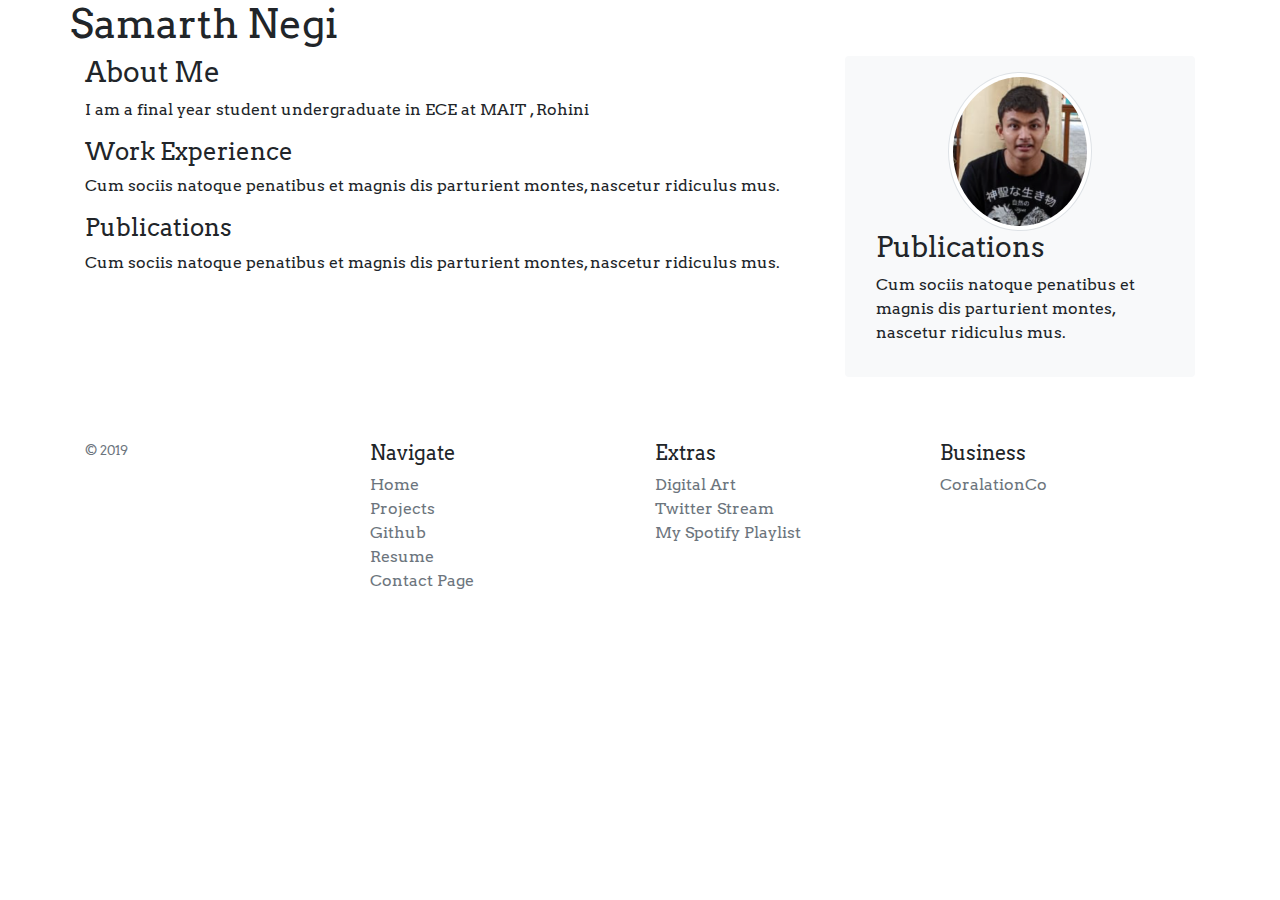
==== index.html @ 9154b00b "phew" ====
<!doctype html>
<html lang="en">
  <head>
    <!-- Required meta tags -->
    <meta charset="utf-8">
    <meta name="viewport" content="width=device-width, initial-scale=1, shrink-to-fit=no">
    

    <!-- Bootstrap CSS -->
    <link rel="stylesheet" href="https://stackpath.bootstrapcdn.com/bootstrap/4.3.1/css/bootstrap.min.css" integrity="sha384-ggOyR0iXCbMQv3Xipma34MD+dH/1fQ784/j6cY/iJTQUOhcWr7x9JvoRxT2MZw1T" crossorigin="anonymous">
    <link href="https://fonts.googleapis.com/css?family=Arvo" rel="stylesheet">

    <link rel = "stylesheet" type = "text/css" href = "myStyle.css" />
    <title>Samarth Negi</title>
  </head>


<body>


    <div class="container-fluid big-logo-row " style="font-family: 'Arvo', serif;">
        <div class="container ">
            <div class="row ">
                <div class="col-xs-12 big-logo-container  ">
                    <h1 class="big-logo ">Samarth Negi</h1>
                </div><!--/.col-xs-12 -->
            </div>
        </div>
    </div>


    <main role="main" class="container" style="font-family: 'Arvo', serif;">
        <div class="row">
           

            <div class="col-md-8 blog-main">
                <div class="blog-post">
                    <!-- <h2 class="blog-post-title">About Me </h2>
                    <p class="blog-post-meta">I am a fourth year Undergraduate </p> -->
                    <h3>About Me</h4>
                    <p>I am a final year student undergraduate in ECE at MAIT , Rohini</p>


                    <h4>Work Experience</h4>
                    <p>Cum sociis natoque penatibus et magnis dis parturient montes, nascetur ridiculus mus.</p>

                    <h4>Publications</h4>
                    <p>Cum sociis natoque penatibus et magnis dis parturient montes, nascetur ridiculus mus.</p>
                    

                </div><!-- /.blog-post -->
    
            </div><!-- /.blog-main -->

            <aside class="col-md-4 blog-sidebar">
                    


                    <div class="p-3 mb-3 bg-light rounded">
                        
                        <div class="container">
                            <div class=" px-0 w-50 p-10  ">
                                <img src="data/me3.png" alt="..." class="img-thumbnail rounded-circle rounded-sm offset-6">
                            </div>
                            <h3>Publications</h3>
                            <p>Cum sociis natoque penatibus et magnis dis parturient montes, nascetur ridiculus mus.</p>
                        </div>   
    
            
       
                    </div>
    
                </aside>
            
    
        </div><!-- /.row -->
      
    </main>

    


    
    <!-- FOOTER -->
    <footer class="container py-5" style="font-family: 'Arvo', serif;">
        <div class="row">
            <div class="col-12 col-md">
                <small class="d-block mb-3 text-muted">© 2019</small>
            </div>

            <div class="col-6 col-md">
                <h5>Navigate</h5>
                <ul class="list-unstyled text-small">
                    <li><a class="text-muted" href="index.html">Home</a></li>
                    <li><a class="text-muted" href="projects.html">Projects</a></li>
                    <li><a class="text-muted" href="https://www.github.com/n-s405" target="_blank">Github</a></li>
                    <li><a class="text-muted" href="https://drive.google.com/open?id=1NEQ6KSeNSk5RZCraysxlmKVfzqJOM5mj" target="_blank">Resume</a></li>
                    <li><a class="text-muted" href="contact.html">Contact Page</a></li>
                </ul>
            </div>

            <div class="col-6 col-md">
                <h5>Extras</h5>
                <ul class="list-unstyled text-small">
                    <li><a class="text-muted" href="art.html">Digital Art</a></li>
                    <li><a class="text-muted" href="twitter.html">Twitter Stream</a></li>
                    <li><a class="text-muted" href="https://open.spotify.com/user/eafv7ce3dunc2yzdkrvmx0qop" target="_blank">My Spotify Playlist</a></li>
                </ul>
            </div>
            <div class="col-6 col-md">
                <h5>Business</h5>
                <ul class="list-unstyled text-small">
                    <li><a class="text-muted" href="#">CoralationCo</a></li>
                </ul>
            </div>

        </div>
    </footer>

  </body>
</html>
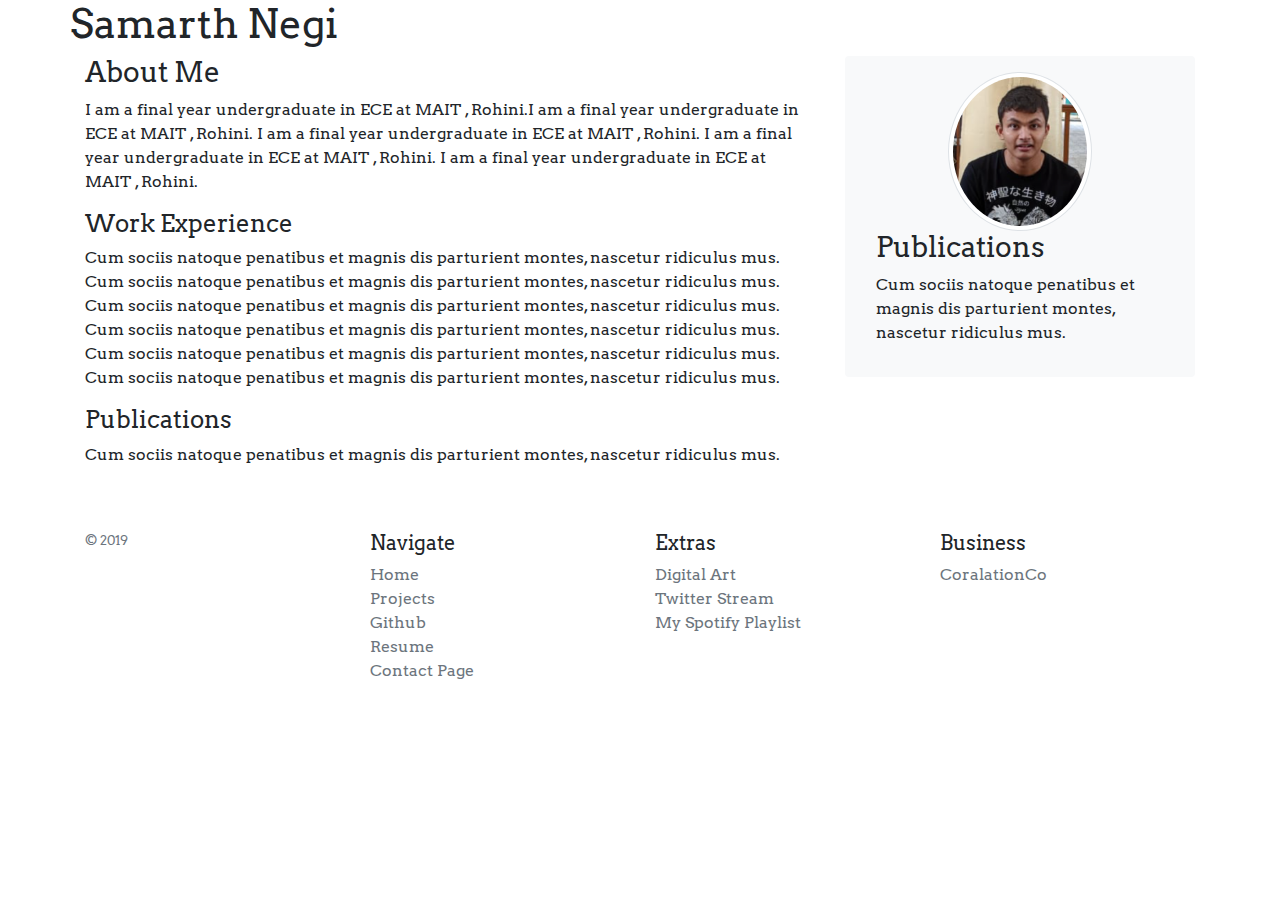
==== commit 570b7148: "puth" ====
--- a/index.html
+++ b/index.html
@@ -10,112 +10,122 @@
     <link rel="stylesheet" href="https://stackpath.bootstrapcdn.com/bootstrap/4.3.1/css/bootstrap.min.css" integrity="sha384-ggOyR0iXCbMQv3Xipma34MD+dH/1fQ784/j6cY/iJTQUOhcWr7x9JvoRxT2MZw1T" crossorigin="anonymous">
     <link href="https://fonts.googleapis.com/css?family=Arvo" rel="stylesheet">
 
-    <link rel = "stylesheet" type = "text/css" href = "myStyle.css" />
+    <link rel = "stylesheet" type = "text/css" href = "style.css" />
     <title>Samarth Negi</title>
   </head>
 
 
-<body>
+    <body>
+        <div class="bg">
+
+            <div class="container-fluid big-logo-row " style="font-family: 'Arvo', serif;">
+                <div class="container ">
+                    <div class="row ">
+                        <div class="col-xs-12 big-logo-container  ">
+                            <h1 class="big-logo ">Samarth Negi</h1>
+                        </div><!--/.col-xs-12 -->
+                    </div>
+                </div>
+            </div>
 
 
-    <div class="container-fluid big-logo-row " style="font-family: 'Arvo', serif;">
-        <div class="container ">
-            <div class="row ">
-                <div class="col-xs-12 big-logo-container  ">
-                    <h1 class="big-logo ">Samarth Negi</h1>
-                </div><!--/.col-xs-12 -->
-            </div>
-        </div>
-    </div>
+            <main role="main" class="container" style="font-family: 'Arvo', serif;">
+                <div class="row">
+                
+
+                    <div class="col-md-8 blog-main">
+                        <div class="blog-post">
+                            <!-- <h2 class="blog-post-title">About Me </h2>
+                            <p class="blog-post-meta">I am a fourth year Undergraduate </p> -->
+                            <h3>About Me</h4>
+                            <p>I am a final year undergraduate in ECE at MAIT , Rohini.I am a final year undergraduate in ECE at MAIT , Rohini.
+                                    I am a final year undergraduate in ECE at MAIT , Rohini.
+                                    I am a final year undergraduate in ECE at MAIT , Rohini.
+                                    I am a final year undergraduate in ECE at MAIT , Rohini.
+                            </p>
 
 
-    <main role="main" class="container" style="font-family: 'Arvo', serif;">
-        <div class="row">
-           
+                            <h4>Work Experience</h4>
+                            <p>Cum sociis natoque penatibus et magnis dis parturient montes, nascetur ridiculus mus.
+                                    Cum sociis natoque penatibus et magnis dis parturient montes, nascetur ridiculus mus.
+                                    Cum sociis natoque penatibus et magnis dis parturient montes, nascetur ridiculus mus.
+                                    Cum sociis natoque penatibus et magnis dis parturient montes, nascetur ridiculus mus.
+                                    Cum sociis natoque penatibus et magnis dis parturient montes, nascetur ridiculus mus.
+                                    Cum sociis natoque penatibus et magnis dis parturient montes, nascetur ridiculus mus.
+                            </p>
 
-            <div class="col-md-8 blog-main">
-                <div class="blog-post">
-                    <!-- <h2 class="blog-post-title">About Me </h2>
-                    <p class="blog-post-meta">I am a fourth year Undergraduate </p> -->
-                    <h3>About Me</h4>
-                    <p>I am a final year student undergraduate in ECE at MAIT , Rohini</p>
+                            <h4>Publications</h4>
+                            <p>Cum sociis natoque penatibus et magnis dis parturient montes, nascetur ridiculus mus.</p>
+                            
+
+                        </div><!-- /.blog-post -->
+            
+                    </div><!-- /.blog-main -->
+
+                    <aside class="col-md-4 blog-sidebar">
+                            
 
 
-                    <h4>Work Experience</h4>
-                    <p>Cum sociis natoque penatibus et magnis dis parturient montes, nascetur ridiculus mus.</p>
+                            <div class="p-3 mb-3 bg-light rounded">
+                                
+                                <div class="container">
+                                    <div class=" px-0 w-50 p-10  ">
+                                        <img src="data/me3.png" alt="..." class="img-thumbnail rounded-circle rounded-sm offset-6">
+                                    </div>
+                                    <h3>Publications</h3>
+                                    <p>Cum sociis natoque penatibus et magnis dis parturient montes, nascetur ridiculus mus.</p>
+                                </div>   
+            
+                    
+            
+                            </div>
+            
+                        </aside>
+                    
+            
+                </div><!-- /.row -->
+            
+            </main>
 
-                    <h4>Publications</h4>
-                    <p>Cum sociis natoque penatibus et magnis dis parturient montes, nascetur ridiculus mus.</p>
-                    
-
-                </div><!-- /.blog-post -->
-    
-            </div><!-- /.blog-main -->
-
-            <aside class="col-md-4 blog-sidebar">
-                    
+            
 
 
-                    <div class="p-3 mb-3 bg-light rounded">
-                        
-                        <div class="container">
-                            <div class=" px-0 w-50 p-10  ">
-                                <img src="data/me3.png" alt="..." class="img-thumbnail rounded-circle rounded-sm offset-6">
-                            </div>
-                            <h3>Publications</h3>
-                            <p>Cum sociis natoque penatibus et magnis dis parturient montes, nascetur ridiculus mus.</p>
-                        </div>   
-    
             
-       
+            <!-- FOOTER -->
+            <footer class="container py-5" style="font-family: 'Arvo', serif;">
+                <div class="row">
+                    <div class="col-12 col-md">
+                        <small class="d-block mb-3 text-muted">© 2019</small>
                     </div>
-    
-                </aside>
-            
-    
-        </div><!-- /.row -->
-      
-    </main>
 
-    
+                    <div class="col-6 col-md">
+                        <h5>Navigate</h5>
+                        <ul class="list-unstyled text-small">
+                            <li><a class="text-muted" href="index.html">Home</a></li>
+                            <li><a class="text-muted" href="projects.html">Projects</a></li>
+                            <li><a class="text-muted" href="https://www.github.com/n-s405" target="_blank">Github</a></li>
+                            <li><a class="text-muted" href="https://drive.google.com/open?id=1NEQ6KSeNSk5RZCraysxlmKVfzqJOM5mj" target="_blank">Resume</a></li>
+                            <li><a class="text-muted" href="contact.html">Contact Page</a></li>
+                        </ul>
+                    </div>
 
+                    <div class="col-6 col-md">
+                        <h5>Extras</h5>
+                        <ul class="list-unstyled text-small">
+                            <li><a class="text-muted" href="art.html">Digital Art</a></li>
+                            <li><a class="text-muted" href="twitter.html">Twitter Stream</a></li>
+                            <li><a class="text-muted" href="https://open.spotify.com/user/eafv7ce3dunc2yzdkrvmx0qop" target="_blank">My Spotify Playlist</a></li>
+                        </ul>
+                    </div>
+                    <div class="col-6 col-md">
+                        <h5>Business</h5>
+                        <ul class="list-unstyled text-small">
+                            <li><a class="text-muted" href="#">CoralationCo</a></li>
+                        </ul>
+                    </div>
 
-    
-    <!-- FOOTER -->
-    <footer class="container py-5" style="font-family: 'Arvo', serif;">
-        <div class="row">
-            <div class="col-12 col-md">
-                <small class="d-block mb-3 text-muted">© 2019</small>
-            </div>
-
-            <div class="col-6 col-md">
-                <h5>Navigate</h5>
-                <ul class="list-unstyled text-small">
-                    <li><a class="text-muted" href="index.html">Home</a></li>
-                    <li><a class="text-muted" href="projects.html">Projects</a></li>
-                    <li><a class="text-muted" href="https://www.github.com/n-s405" target="_blank">Github</a></li>
-                    <li><a class="text-muted" href="https://drive.google.com/open?id=1NEQ6KSeNSk5RZCraysxlmKVfzqJOM5mj" target="_blank">Resume</a></li>
-                    <li><a class="text-muted" href="contact.html">Contact Page</a></li>
-                </ul>
-            </div>
-
-            <div class="col-6 col-md">
-                <h5>Extras</h5>
-                <ul class="list-unstyled text-small">
-                    <li><a class="text-muted" href="art.html">Digital Art</a></li>
-                    <li><a class="text-muted" href="twitter.html">Twitter Stream</a></li>
-                    <li><a class="text-muted" href="https://open.spotify.com/user/eafv7ce3dunc2yzdkrvmx0qop" target="_blank">My Spotify Playlist</a></li>
-                </ul>
-            </div>
-            <div class="col-6 col-md">
-                <h5>Business</h5>
-                <ul class="list-unstyled text-small">
-                    <li><a class="text-muted" href="#">CoralationCo</a></li>
-                </ul>
-            </div>
-
+                </div>
+            </footer>
         </div>
-    </footer>
-
-  </body>
+    </body>
 </html>--- a/style.css
+++ b/style.css
@@ -0,0 +1,22 @@
+.img-fluid {
+    max-width: 30%;
+    height: auto;
+  }
+
+
+body, html {
+    height: 100%;
+  }
+
+.bg {
+    /* The image used */
+    background-image: url("data/test07.jpg");
+  
+    /* Full height */
+    height: 100%;
+  
+    /* Center and scale the image nicely */
+    background-position: center;
+    background-repeat: no-repeat;
+    background-size: cover;
+  }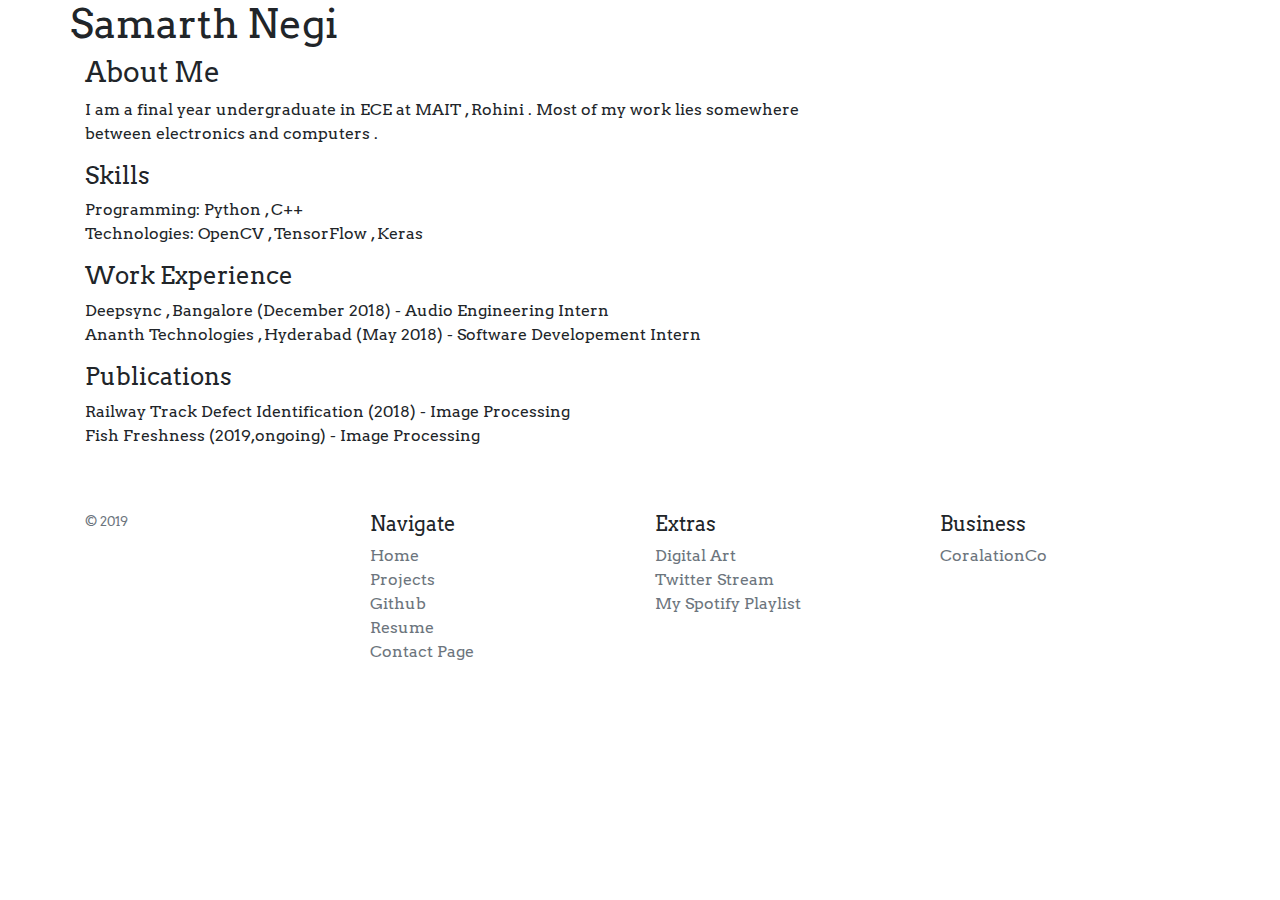
==== commit fb7bb5f9: "who" ====
--- a/index.html
+++ b/index.html
@@ -38,31 +38,30 @@
                             <!-- <h2 class="blog-post-title">About Me </h2>
                             <p class="blog-post-meta">I am a fourth year Undergraduate </p> -->
                             <h3>About Me</h4>
-                            <p>I am a final year undergraduate in ECE at MAIT , Rohini.I am a final year undergraduate in ECE at MAIT , Rohini.
-                                    I am a final year undergraduate in ECE at MAIT , Rohini.
-                                    I am a final year undergraduate in ECE at MAIT , Rohini.
-                                    I am a final year undergraduate in ECE at MAIT , Rohini.
+                            <p>I am a final year undergraduate in ECE at MAIT , Rohini . Most of my work lies somewhere between electronics and computers .  
+                               
+                            <h4>Skills</h4>
+                            <p> Programming: Python , C++</br>
+                                Technologies: OpenCV , TensorFlow , Keras
+                            </p>
+                            
+                            <h4>Work Experience</h4>
+                            <p> Deepsync , Bangalore (December 2018) - Audio Engineering Intern</br>
+                                Ananth Technologies , Hyderabad (May 2018) - Software Developement Intern
                             </p>
 
 
-                            <h4>Work Experience</h4>
-                            <p>Cum sociis natoque penatibus et magnis dis parturient montes, nascetur ridiculus mus.
-                                    Cum sociis natoque penatibus et magnis dis parturient montes, nascetur ridiculus mus.
-                                    Cum sociis natoque penatibus et magnis dis parturient montes, nascetur ridiculus mus.
-                                    Cum sociis natoque penatibus et magnis dis parturient montes, nascetur ridiculus mus.
-                                    Cum sociis natoque penatibus et magnis dis parturient montes, nascetur ridiculus mus.
-                                    Cum sociis natoque penatibus et magnis dis parturient montes, nascetur ridiculus mus.
+                            <h4>Publications</h4>
+                            <p> Railway Track Defect Identification (2018) - Image Processing </br>
+                                Fish Freshness (2019,ongoing) - Image Processing 
                             </p>
-
-                            <h4>Publications</h4>
-                            <p>Cum sociis natoque penatibus et magnis dis parturient montes, nascetur ridiculus mus.</p>
                             
 
                         </div><!-- /.blog-post -->
             
                     </div><!-- /.blog-main -->
 
-                    <aside class="col-md-4 blog-sidebar">
+                    <!-- <aside class="col-md-4 blog-sidebar">
                             
 
 
@@ -72,8 +71,13 @@
                                     <div class=" px-0 w-50 p-10  ">
                                         <img src="data/me3.png" alt="..." class="img-thumbnail rounded-circle rounded-sm offset-6">
                                     </div>
-                                    <h3>Publications</h3>
-                                    <p>Cum sociis natoque penatibus et magnis dis parturient montes, nascetur ridiculus mus.</p>
+                                    <p class="offset-4"></br>Delhi , India</p>
+                                    <p class="offset-1" style="padding-top : 0px">negi.samarth405@gmail.com</p>
+                                    <p class="offset-3" style="padding-top : 0px">twitter.com/n_s_405</p>
+
+
+                                    
+
                                 </div>   
             
                     
@@ -82,7 +86,7 @@
             
                         </aside>
                     
-            
+             -->
                 </div><!-- /.row -->
             
             </main>
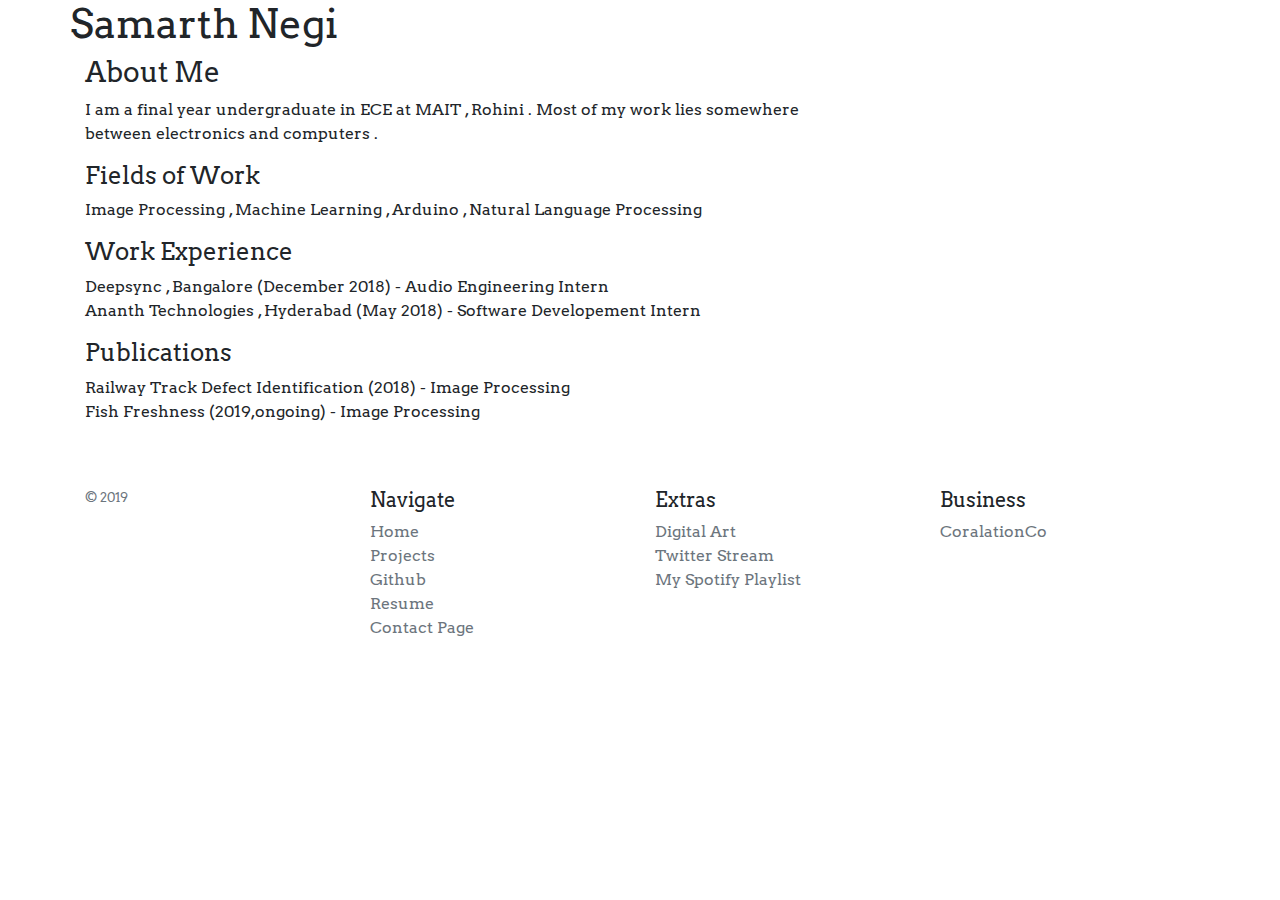
==== commit d2e13142: "k" ====
--- a/index.html
+++ b/index.html
@@ -40,9 +40,8 @@
                             <h3>About Me</h4>
                             <p>I am a final year undergraduate in ECE at MAIT , Rohini . Most of my work lies somewhere between electronics and computers .  
                                
-                            <h4>Skills</h4>
-                            <p> Programming: Python , C++</br>
-                                Technologies: OpenCV , TensorFlow , Keras
+                            <h4>Fields of Work</h4>
+                            <p> Image Processing , Machine Learning , Arduino , Natural Language Processing 
                             </p>
                             
                             <h4>Work Experience</h4>
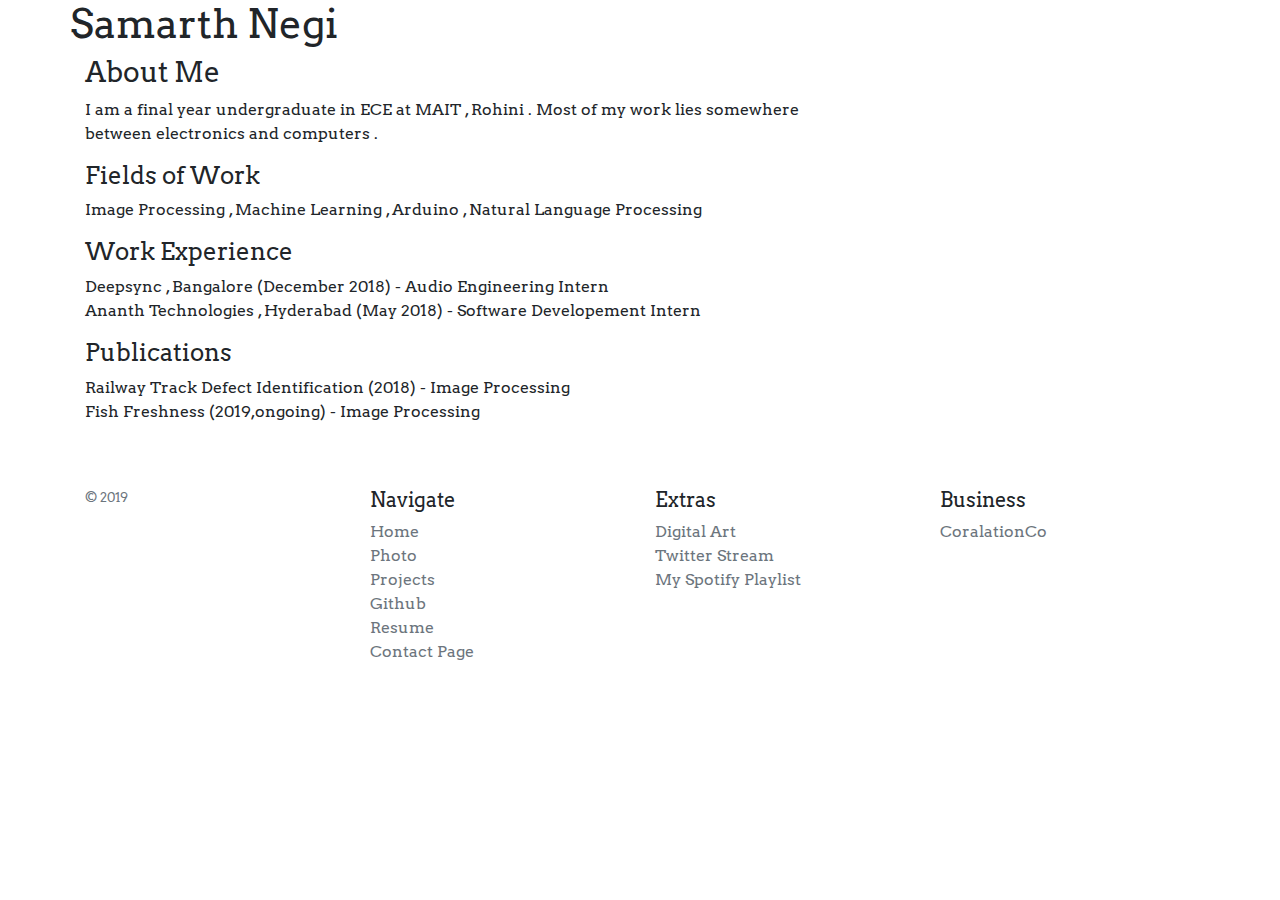
==== commit d94d5b63: "Update index.html" ====
--- a/index.html
+++ b/index.html
@@ -105,9 +105,10 @@
                         <h5>Navigate</h5>
                         <ul class="list-unstyled text-small">
                             <li><a class="text-muted" href="index.html">Home</a></li>
+                            <li><a class="text-muted" href="demo.png">Photo</a></li>
                             <li><a class="text-muted" href="projects.html">Projects</a></li>
                             <li><a class="text-muted" href="https://www.github.com/n-s405" target="_blank">Github</a></li>
-                            <li><a class="text-muted" href="https://drive.google.com/open?id=1NEQ6KSeNSk5RZCraysxlmKVfzqJOM5mj" target="_blank">Resume</a></li>
+                            <li><a class="text-muted" href="https://drive.google.com/open?id=1nAuL5110ddOOWUDB8qylivJ7b6nEta02" target="_blank">Resume</a></li>
                             <li><a class="text-muted" href="contact.html">Contact Page</a></li>
                         </ul>
                     </div>
@@ -131,4 +132,4 @@
             </footer>
         </div>
     </body>
-</html>+</html>
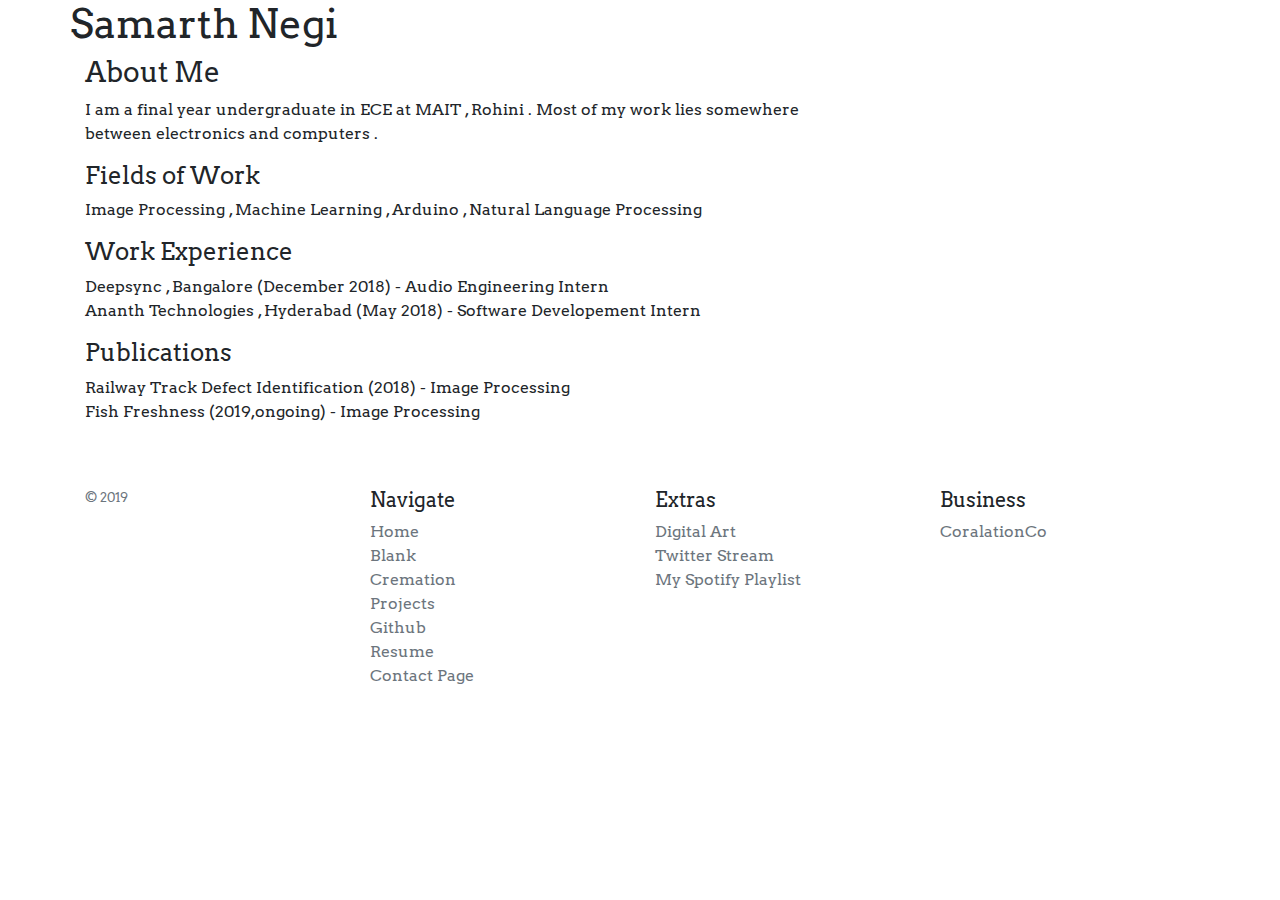
==== commit af040976: "Update index.html" ====
--- a/index.html
+++ b/index.html
@@ -105,7 +105,8 @@
                         <h5>Navigate</h5>
                         <ul class="list-unstyled text-small">
                             <li><a class="text-muted" href="index.html">Home</a></li>
-                            <li><a class="text-muted" href="demo.png">Photo</a></li>
+                            <li><a class="text-muted" href="blank2.png">Blank</a></li>
+                            <li><a class="text-muted" href="cremation.png">Cremation</a></li>
                             <li><a class="text-muted" href="projects.html">Projects</a></li>
                             <li><a class="text-muted" href="https://www.github.com/n-s405" target="_blank">Github</a></li>
                             <li><a class="text-muted" href="https://drive.google.com/open?id=1nAuL5110ddOOWUDB8qylivJ7b6nEta02" target="_blank">Resume</a></li>
